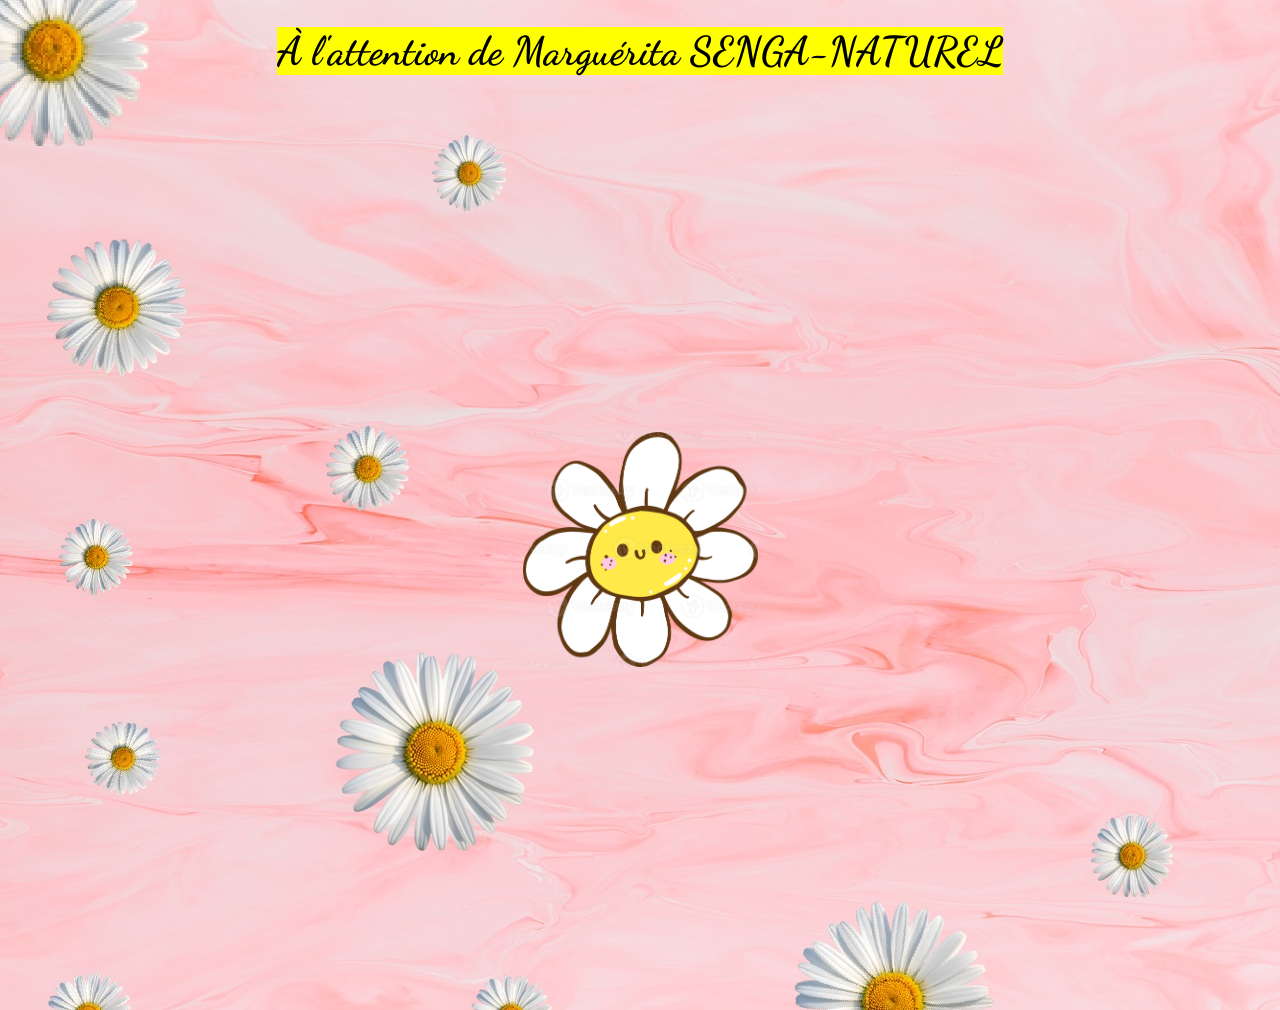
==== index.html @ 9db1fd02 "Add files via upload" ====
<!DOCTYPE html>
<html>
<head>
	<meta charset="utf-8">
	<meta name="viewport" content="width=device-width, initial-scale=1">
	<style>
		@import url('https://fonts.googleapis.com/css2?family=Dancing+Script:wght@400..700&display=swap');
	</style>

	<link rel="preconnect" href="https://fonts.googleapis.com">
	<link rel="preconnect" href="https://fonts.gstatic.com" crossorigin>
	<link href="https://fonts.googleapis.com/css2?family=Dancing+Script:wght@400..700&display=swap" rel="stylesheet">

	<link rel="icon" type="image/png" sizes="32x32" href="img/icon.png">
	<title> À mon Orchidée </title>
</head>
<body>
	<h1 class="dancing-script titre">
		<span style="background-color: yellow;">
		À l'attention de Marguérita SENGA-NATUREL
		</span>
	</h1>
	

	<a href="lettre.html">
	<div class = "Fleur-Accueil">
		<img src="img/fleur_1.png" style = "width : 235px"; height : 235px;>
		</a>
	</div>
	
</body>
<link rel="stylesheet" href="style.css">
<script src="script.js" defer></script>
</html>
---- style.css ----
.dancing-script {
  font-family: "Dancing Script", cursive;
  font-optical-sizing : auto;
  font-style : normal;
}

body{
  background-image: url("img/background.png");
}

.Fleur-Accueil {
    display : flex;
    justify-content : center;
    align-items : center;
    min-height : 100vh;
    animation: pulsation 3s ease-in-out infinite;
}

.back_arrow {
  display : flex;
  justify-content : right;
  align-items : right;

}
/* Gérer l'effet de pulsation */
@keyframes pulsation {
  0%   { transform: scale(1); }
  25%   { transform: scale(1.4); }
  50%  { transform: scale(1); }
  75%   { transform: scale(1.4); }
  100% { transform: scale(1); }
}

.titre{
    text-align: center;
    font-size : 40px;
    
}

.Lettre {
  display: flex;
  flex-direction: column; 
  align-items: center;
  gap : 1px;
}
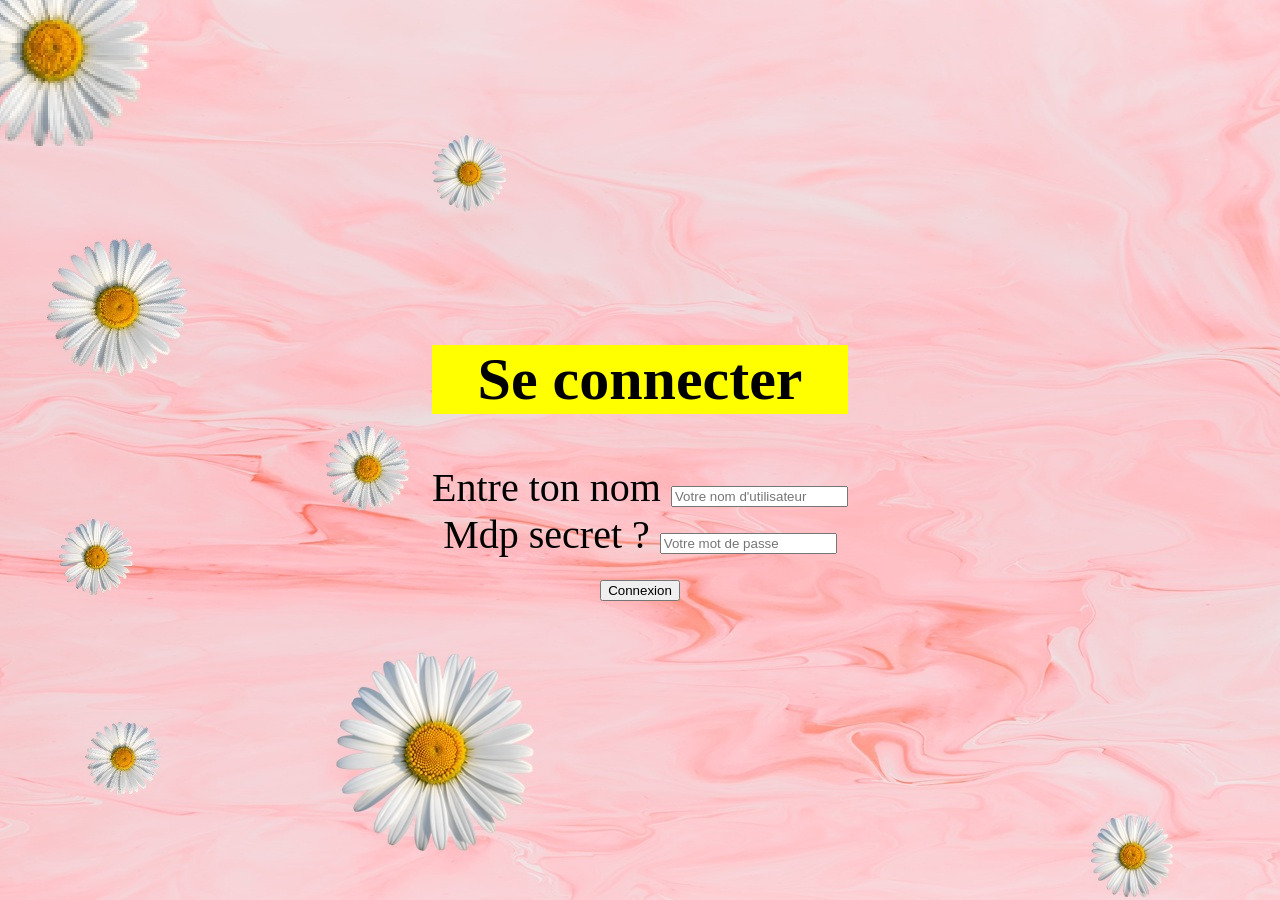
==== commit 28d7cd65: "Update index.html" ====
--- a/index.html
+++ b/index.html
@@ -1,34 +1,45 @@
 <!DOCTYPE html>
-<html>
+<html lang="fr">
 <head>
-	<meta charset="utf-8">
-	<meta name="viewport" content="width=device-width, initial-scale=1">
-	<style>
-		@import url('https://fonts.googleapis.com/css2?family=Dancing+Script:wght@400..700&display=swap');
-	</style>
+    <meta charset="UTF-8">
+    <meta name="viewport" content="width=device-width, initial-scale=1.0">
+    <title>Connexion</title>
+    <style>
+   
+        body {
+            display: flex;
+            justify-content: center;
+            align-items: center;
+            height: 100vh;
+            margin: 0;
+        }
+    </style>
+    <link rel="icon" type="image/png" sizes="32x32" href="img/icon.png">   
+</head>
+<body class="dancing-script titre">
 
-	<link rel="preconnect" href="https://fonts.googleapis.com">
-	<link rel="preconnect" href="https://fonts.gstatic.com" crossorigin>
-	<link href="https://fonts.googleapis.com/css2?family=Dancing+Script:wght@400..700&display=swap" rel="stylesheet">
+    
+    <div class="login-box">
+        <h2 style="background-color: yellow;">Se connecter</h2>
+        
+        <form action="#" method="POST">
+        
+            <div class="input-group">
+                <label for="username">Entre ton nom</label>
+                <input type="text" id="username" name="username" placeholder="Votre nom d'utilisateur" required>
+            </div>
 
-	<link rel="icon" type="image/png" sizes="32x32" href="img/icon.png">
-	<title> À mon Orchidée </title>
-</head>
-<body>
-	<h1 class="dancing-script titre">
-		<span style="background-color: yellow;">
-		À l'attention de Marguérita SENGA-NATUREL
-		</span>
-	</h1>
-	
+            
+            <div class="input-group">
+                <label for="password">Mdp secret ?</label>
+                <input type="password" id="password" name="password" placeholder="Votre mot de passe" required>
+            </div>
 
-	<a href="lettre.html">
-	<div class = "Fleur-Accueil">
-		<img src="img/fleur_1.png" style = "width : 235px"; height : 235px;>
-		</a>
-	</div>
-	
+            
+            <button id="loginBtn" onclick="B"> Connexion </button>
+        </form>
+    </div>
+<link rel="stylesheet" href="style.css">
+<script src="script.js"></script>
 </body>
-<link rel="stylesheet" href="style.css">
-<script src="script.js" defer></script>
-</html>+</html>
